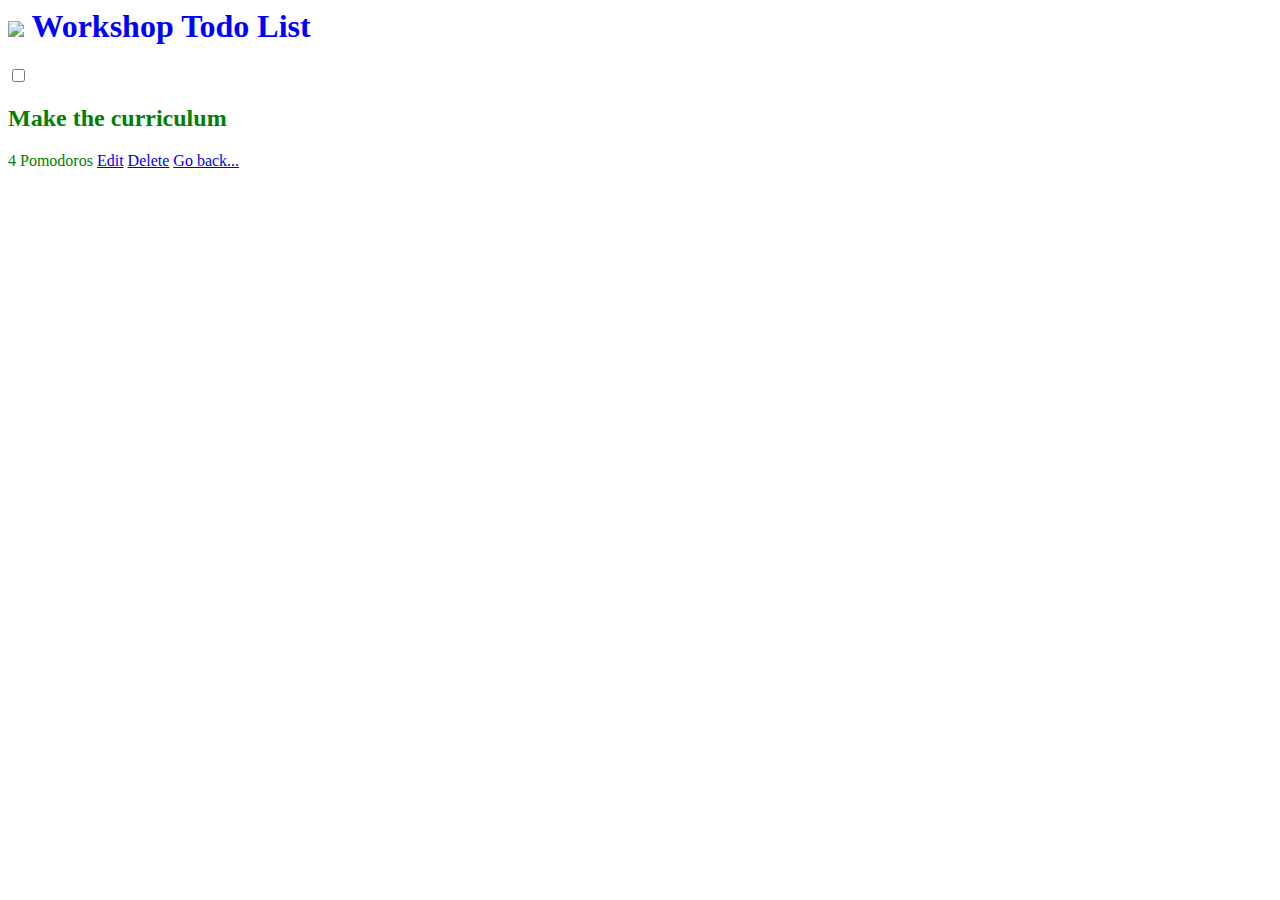
==== show.html @ 62267580 "Show items" ====
<html>
    
  <title>To do list application</title>  
 <link rel="stylesheet" href="index.css" type="text/css" />   
    
    
    
    
    
<head><link rel="stylesheet" type="tex/css" src="style.css"/>

<script type="text/javascript" src="script.js"></script>
    
</head>



<body>
 <h1>
      <img class="company-logo" src="https://public.3.basecamp.com/p/iahgNshn1oKq98sWGf1q89Vo/uploads/511042491/download/CodeNow%20Logo.png"></img>
      Workshop Todo List
    </h1>

    <div>
      <input type="checkbox">
      <h2>Make the curriculum</h2>
      <span>4 Pomodoros</span>
      <a href="#" id="edit-todo-button">Edit</a>
      <a href="#" id="delete-todo-button">Delete</a>
      <a href="index.html" class="simple-link">Go back...</a>
    </div>
    
    
    
    
</body>
    
    
    
    
    
    
    
    
    
    
    
</html>
---- index.css ----
h1 {
    color:Blue;
}

body {
    color: green
}
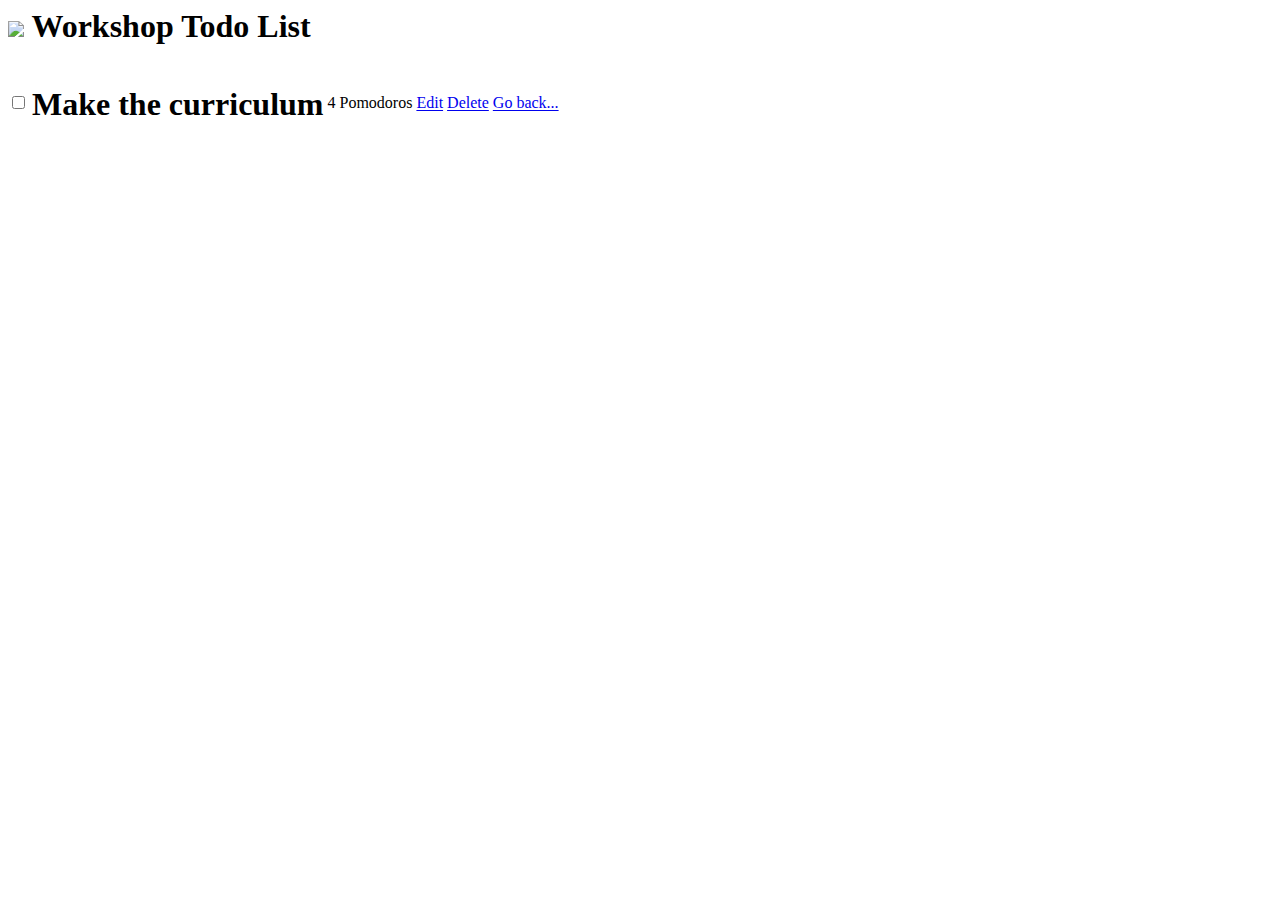
==== commit dad545a1: "my message" ====
--- a/show.html
+++ b/show.html
@@ -1,7 +1,7 @@
 <html>
     
   <title>To do list application</title>  
- <link rel="stylesheet" href="index.css" type="text/css" />   
+ <link rel="stylesheet" href="show.css" type="text/css" />   
     
     
     
--- a/show.css
+++ b/show.css
@@ -0,0 +1,7 @@
+h2{
+    display: inline-block;
+    vertical-align:middle;
+    font-size: 32px;
+    margin:20px 0px;
+    
+}